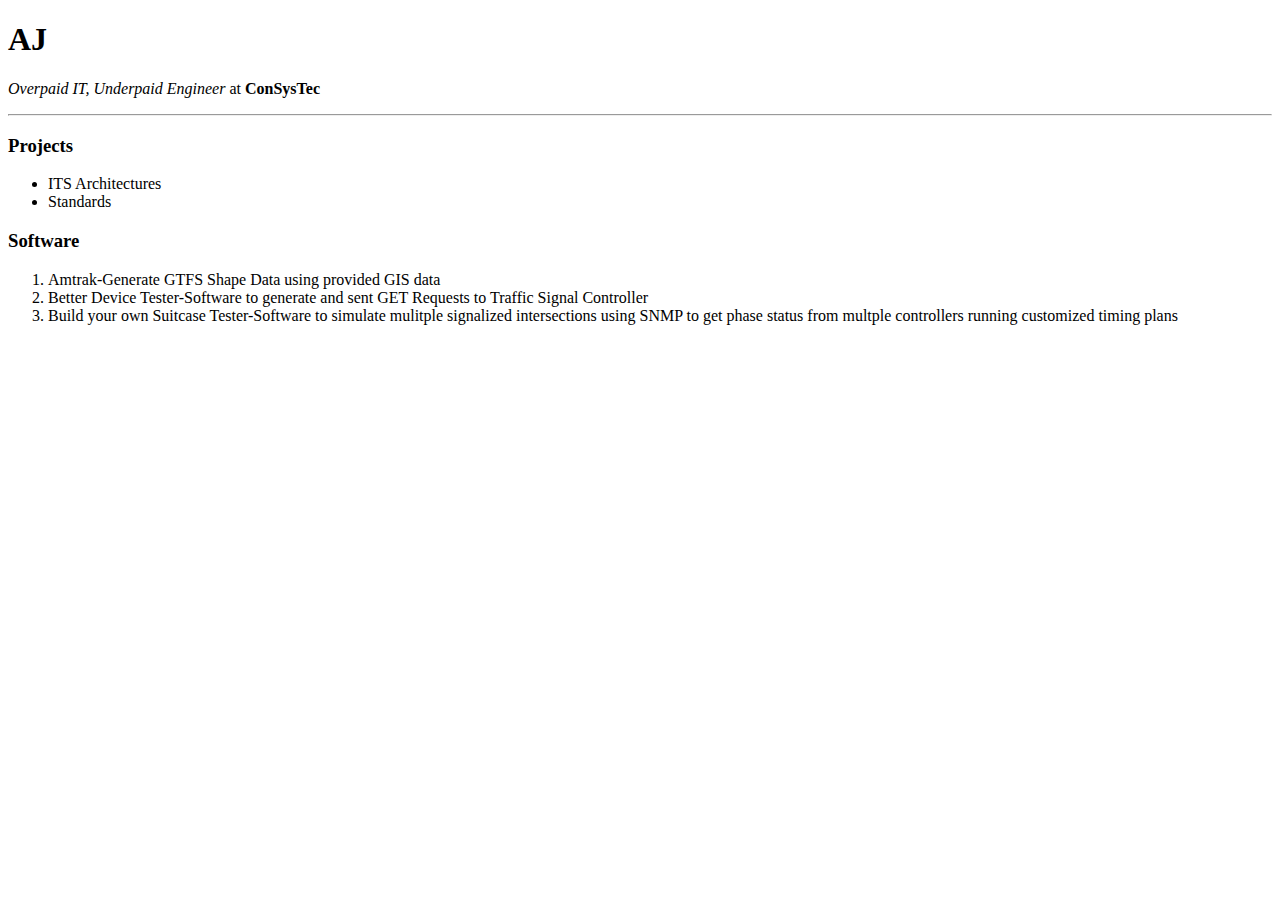
==== index.html @ a5a00010 "Add files via upload" ====
<!DOCTYPE html>
<html>
<head>
<meta charset= "utf-8">
<title>Lahiri Resume</title>
</head>
<body>
<h1>AJ</h1>
<p><em>Overpaid IT, Underpaid Engineer</em> at <strong>ConSysTec</strong></p>
<hr>
<h3>Projects</h3>
<ul>
<li>ITS Architectures</li>
<li>Standards</li>
</ul>
<h3>Software</h3>
<ol>
<li>Amtrak-Generate GTFS Shape Data using provided GIS data</li>
<li>Better Device Tester-Software to generate and sent GET Requests to Traffic Signal Controller</li>
<li>Build your own Suitcase Tester-Software to simulate mulitple signalized intersections using SNMP to get phase status from multple controllers running customized timing plans</li>
</body>
</html>
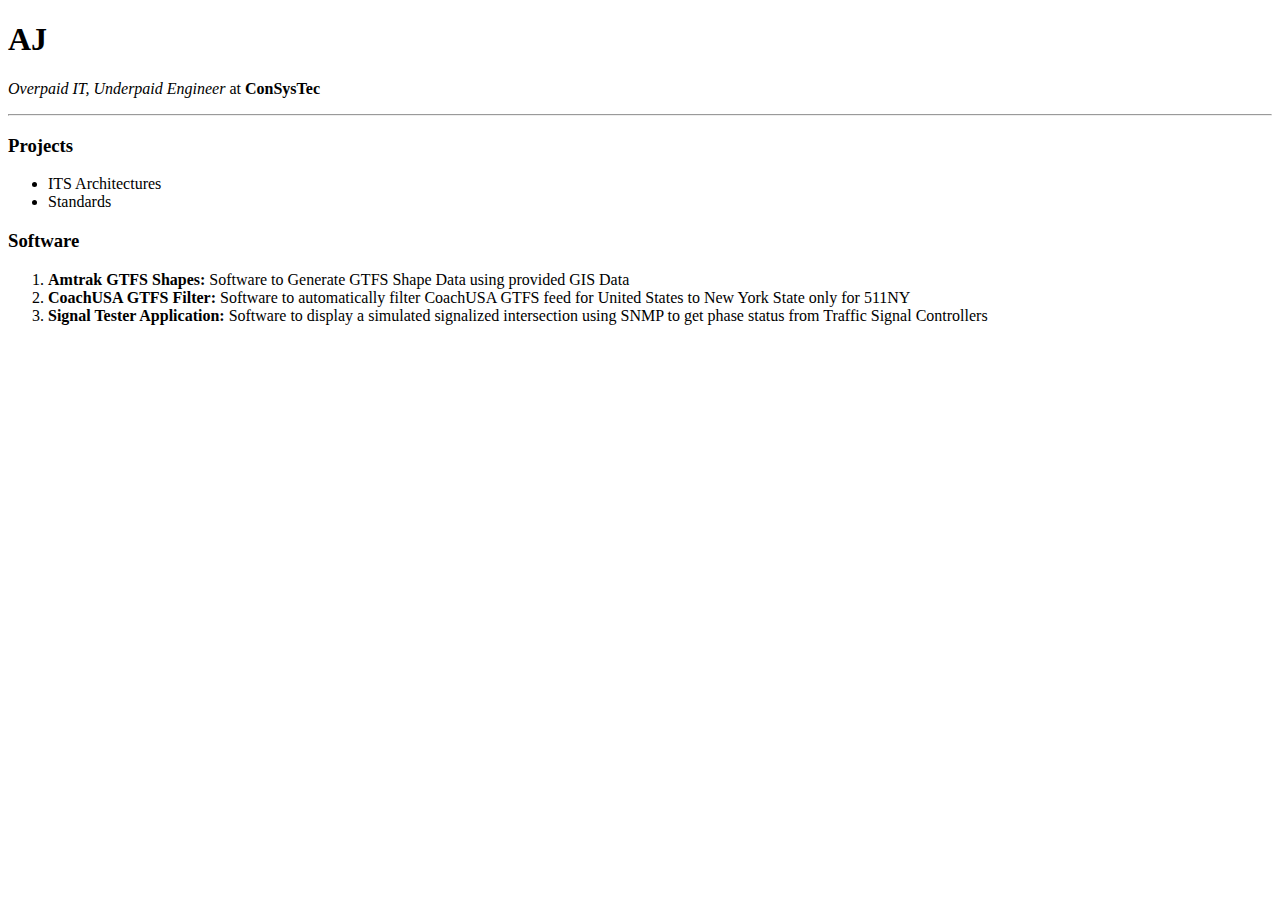
==== commit 2dc92701: "test of editor" ====
--- a/index.html
+++ b/index.html
@@ -15,8 +15,8 @@
 </ul>
 <h3>Software</h3>
 <ol>
-<li>Amtrak-Generate GTFS Shape Data using provided GIS data</li>
-<li>Better Device Tester-Software to generate and sent GET Requests to Traffic Signal Controller</li>
-<li>Build your own Suitcase Tester-Software to simulate mulitple signalized intersections using SNMP to get phase status from multple controllers running customized timing plans</li>
+<li><b>Amtrak GTFS Shapes:</b> Software to Generate GTFS Shape Data using provided GIS Data</li>
+<li><b>CoachUSA GTFS Filter:</b> Software to automatically filter CoachUSA GTFS feed for United States to New York State only for 511NY</li>
+<li><b>Signal Tester Application:</b> Software to display a simulated signalized intersection using SNMP to get phase status from Traffic Signal Controllers</li>
 </body>
 </html>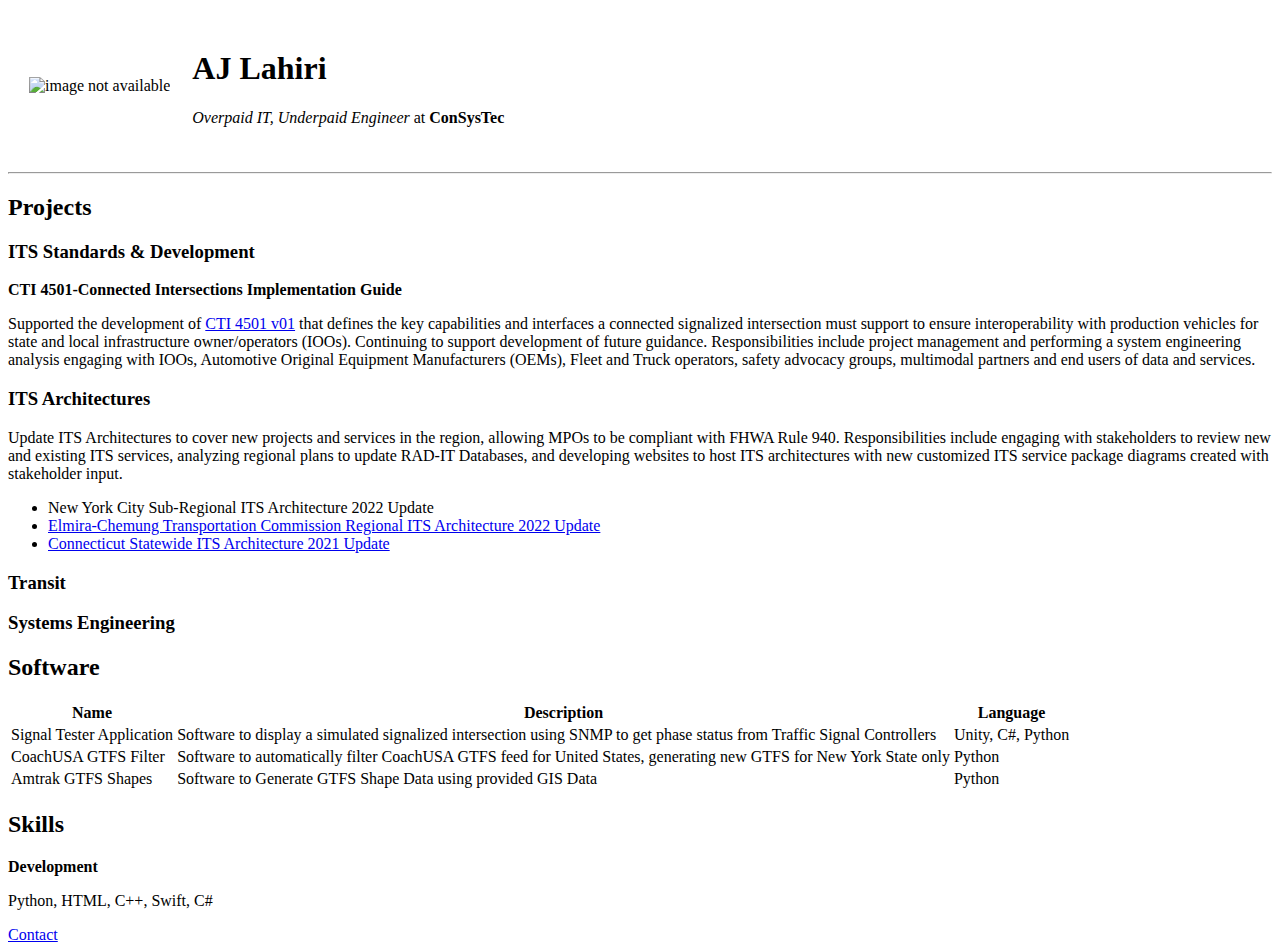
==== commit a9dc1de1: "HTML code" ====
--- a/index.html
+++ b/index.html
@@ -2,21 +2,64 @@
 <html>
 <head>
 <meta charset= "utf-8">
-<title>Lahiri Resume</title>
+<title>AJ Lahiri</title>
 </head>
 <body>
-<h1>AJ</h1>
-<p><em>Overpaid IT, Underpaid Engineer</em> at <strong>ConSysTec</strong></p>
+<table cellspacing='20'>
+<tr>
+	<td>
+	<img src="https://media-exp1.licdn.com/dms/image/C4E03AQGTj-ZxGMjf5g/profile-displayphoto-shrink_800_800/0/1611633898856?e=1658966400&v=beta&t=YtFZp6g93_O-EmGG0qXNmJDxPyeq_vvZOmaf5K97eIM" alt="image not available" width = "200" height = "200">
+	</td>
+	<td>
+		<h1>AJ Lahiri</h1>
+		<p><em>Overpaid IT, Underpaid Engineer</em> at <strong>ConSysTec</strong></p>
+	</td>
+</tr>
+</table>
 <hr>
-<h3>Projects</h3>
+<h2>Projects</h2>
+<h3>ITS Standards & Development</h3>
+<p><b>CTI 4501-Connected Intersections Implementation Guide</b><p>
+<p>Supported the development of <a href="https://www.ite.org/pub/?id=76270782%2DB7E4%2D7F75%2DBC72%2DD5E318B14C9A"> CTI 4501 v01</a> that defines the key capabilities and interfaces a connected signalized intersection must support to ensure interoperability with production vehicles for state and local infrastructure owner/operators (IOOs). Continuing to support development of future guidance. Responsibilities include project management and performing a system engineering analysis engaging with IOOs, Automotive Original Equipment Manufacturers (OEMs), Fleet and Truck operators, safety advocacy groups, multimodal partners and end users of data and services.</p> 
+<h3>ITS Architectures</h3>
+<p>Update ITS Architectures to cover new projects and services in the region, allowing MPOs to be compliant with FHWA Rule 940. Responsibilities include engaging with stakeholders to review new and existing ITS services, analyzing regional plans to update RAD-IT Databases, and developing websites to host ITS architectures with new customized ITS service package diagrams created with stakeholder input. </p>
 <ul>
-<li>ITS Architectures</li>
-<li>Standards</li>
+<li>New York City Sub-Regional ITS Architecture 2022 Update</li>
+<li><a href="https://consystec.com/ectc2022draft/web/index.htm">Elmira-Chemung Transportation Commission Regional ITS Architecture 2022 Update</a></li>
+<li><a href="https://consystec.com/ct2021/web/index.htm">Connecticut Statewide ITS Architecture 2021 Update</a></li>
 </ul>
-<h3>Software</h3>
-<ol>
-<li><b>Amtrak GTFS Shapes:</b> Software to Generate GTFS Shape Data using provided GIS Data</li>
-<li><b>CoachUSA GTFS Filter:</b> Software to automatically filter CoachUSA GTFS feed for United States to New York State only for 511NY</li>
-<li><b>Signal Tester Application:</b> Software to display a simulated signalized intersection using SNMP to get phase status from Traffic Signal Controllers</li>
+<h3>Transit</h3>
+<h3>Systems Engineering</h3>
+<h2>Software</h2>
+<table>
+	<thead>
+	<tr>
+		<th>Name</th>
+		<th>Description</th>
+		<th>Language</th>
+	</tr>
+	<tbody>
+	<tr>
+		<td>Signal Tester Application</td>
+		<td>Software to display a simulated signalized intersection using SNMP to get phase status from Traffic Signal Controllers</td>
+		<td>Unity, C#, Python</td>
+	</tr>
+	<tr>
+		<td>CoachUSA GTFS Filter</td>
+		<td>Software to automatically filter CoachUSA GTFS feed for United States, generating new GTFS for New York State only</td>
+		<td>Python</td>
+	</tr>
+	<tr>
+		<td>Amtrak GTFS Shapes</td>
+		<td>Software to Generate GTFS Shape Data using provided GIS Data</td>
+		<td>Python</td>
+	</tr>
+	</tbody>
+</table>
+<h2>Skills</h2>
+<p><b>Development</b></p>
+<p> Python, HTML, C++, Swift, C#</p>
+
+<a href="contact.html">Contact</a>
 </body>
 </html>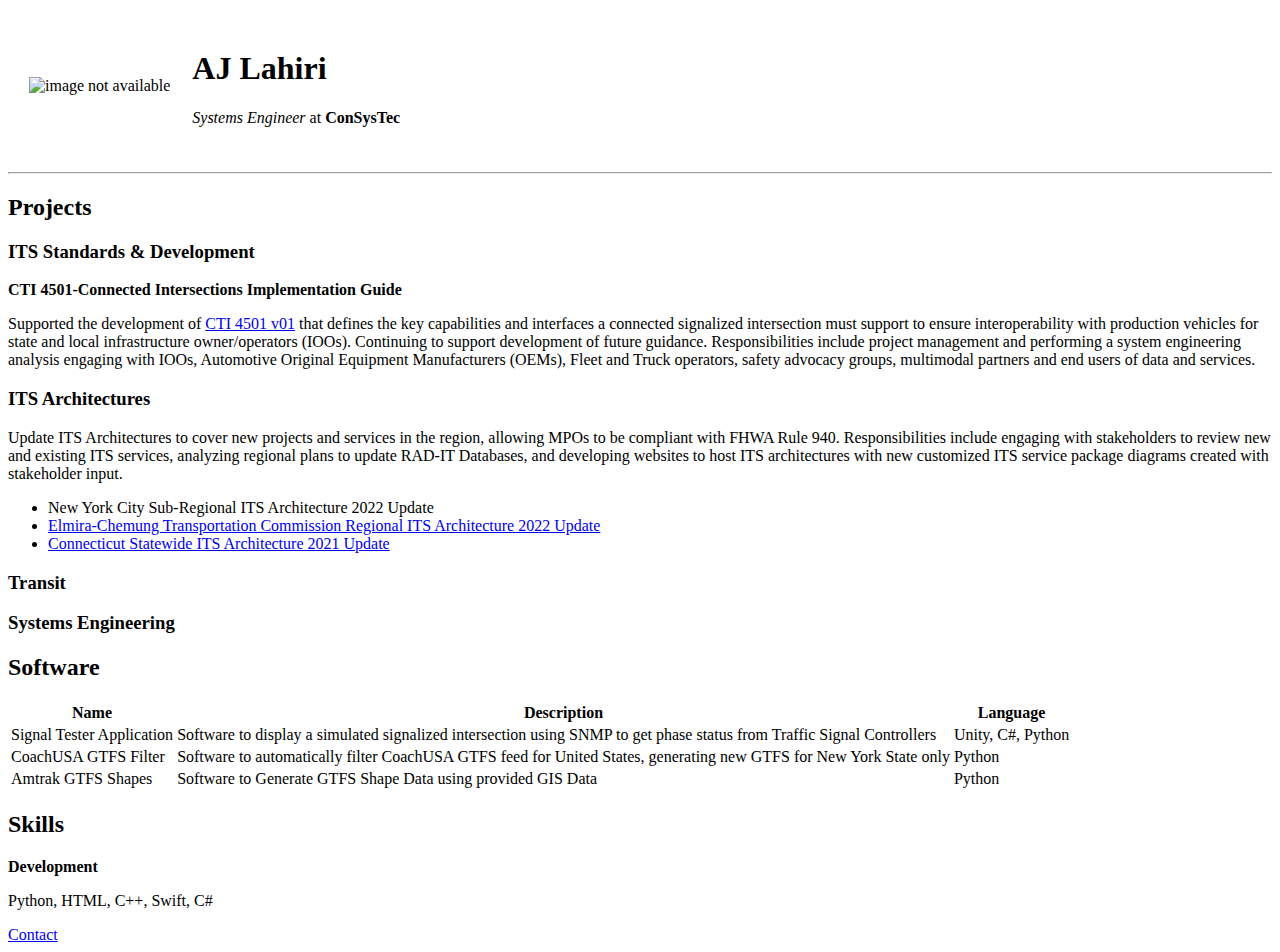
==== commit 2ef2d409: "Add files via upload" ====
--- a/index.html
+++ b/index.html
@@ -12,7 +12,7 @@
 	</td>
 	<td>
 		<h1>AJ Lahiri</h1>
-		<p><em>Overpaid IT, Underpaid Engineer</em> at <strong>ConSysTec</strong></p>
+		<p><em>Systems Engineer</em> at <strong>ConSysTec</strong></p>
 	</td>
 </tr>
 </table>
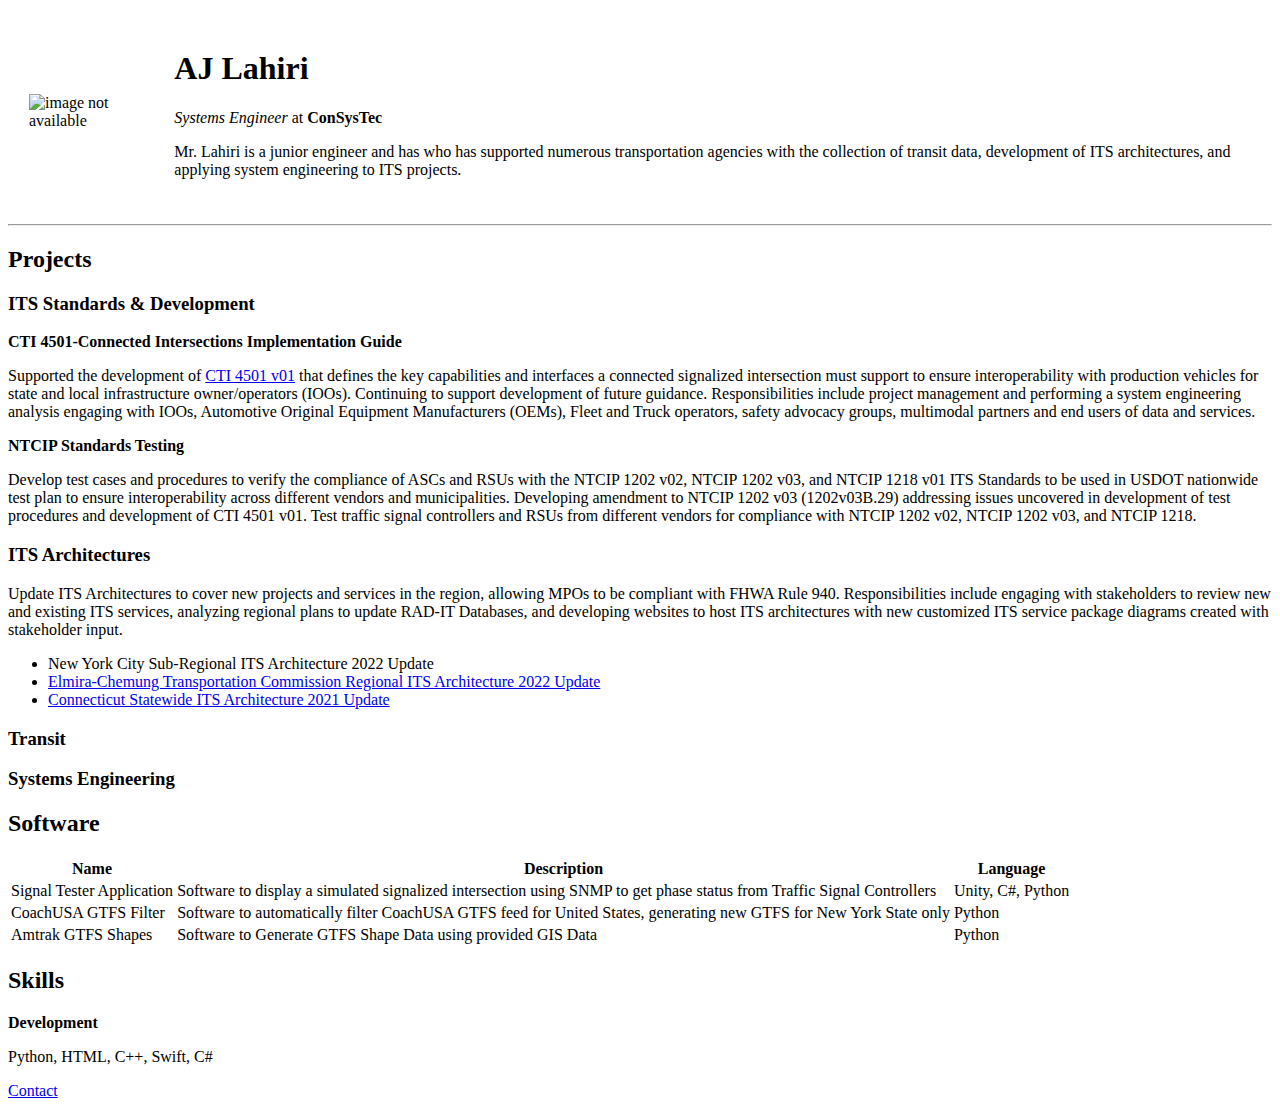
==== commit 6516c8a1: "more" ====
--- a/index.html
+++ b/index.html
@@ -13,6 +13,7 @@
 	<td>
 		<h1>AJ Lahiri</h1>
 		<p><em>Systems Engineer</em> at <strong>ConSysTec</strong></p>
+		<p>Mr. Lahiri is a junior engineer and has who has supported numerous transportation agencies with the collection of transit data, development of ITS architectures, and applying system engineering to ITS projects.</p>
 	</td>
 </tr>
 </table>
@@ -21,6 +22,10 @@
 <h3>ITS Standards & Development</h3>
 <p><b>CTI 4501-Connected Intersections Implementation Guide</b><p>
 <p>Supported the development of <a href="https://www.ite.org/pub/?id=76270782%2DB7E4%2D7F75%2DBC72%2DD5E318B14C9A"> CTI 4501 v01</a> that defines the key capabilities and interfaces a connected signalized intersection must support to ensure interoperability with production vehicles for state and local infrastructure owner/operators (IOOs). Continuing to support development of future guidance. Responsibilities include project management and performing a system engineering analysis engaging with IOOs, Automotive Original Equipment Manufacturers (OEMs), Fleet and Truck operators, safety advocacy groups, multimodal partners and end users of data and services.</p> 
+<p><b>NTCIP Standards Testing</b></p>
+
+<p>Develop test cases and procedures to verify the compliance of ASCs and RSUs with the NTCIP 1202 v02, NTCIP 1202 v03, and NTCIP 1218 v01 ITS Standards to be used in USDOT nationwide test plan to ensure interoperability across different vendors and municipalities. Developing amendment to NTCIP 1202 v03 (1202v03B.29) addressing issues uncovered in development of test procedures and development of CTI 4501 v01. Test traffic signal controllers and RSUs from different vendors for compliance with NTCIP 1202 v02, NTCIP 1202 v03, and NTCIP 1218.</p>
+
 <h3>ITS Architectures</h3>
 <p>Update ITS Architectures to cover new projects and services in the region, allowing MPOs to be compliant with FHWA Rule 940. Responsibilities include engaging with stakeholders to review new and existing ITS services, analyzing regional plans to update RAD-IT Databases, and developing websites to host ITS architectures with new customized ITS service package diagrams created with stakeholder input. </p>
 <ul>
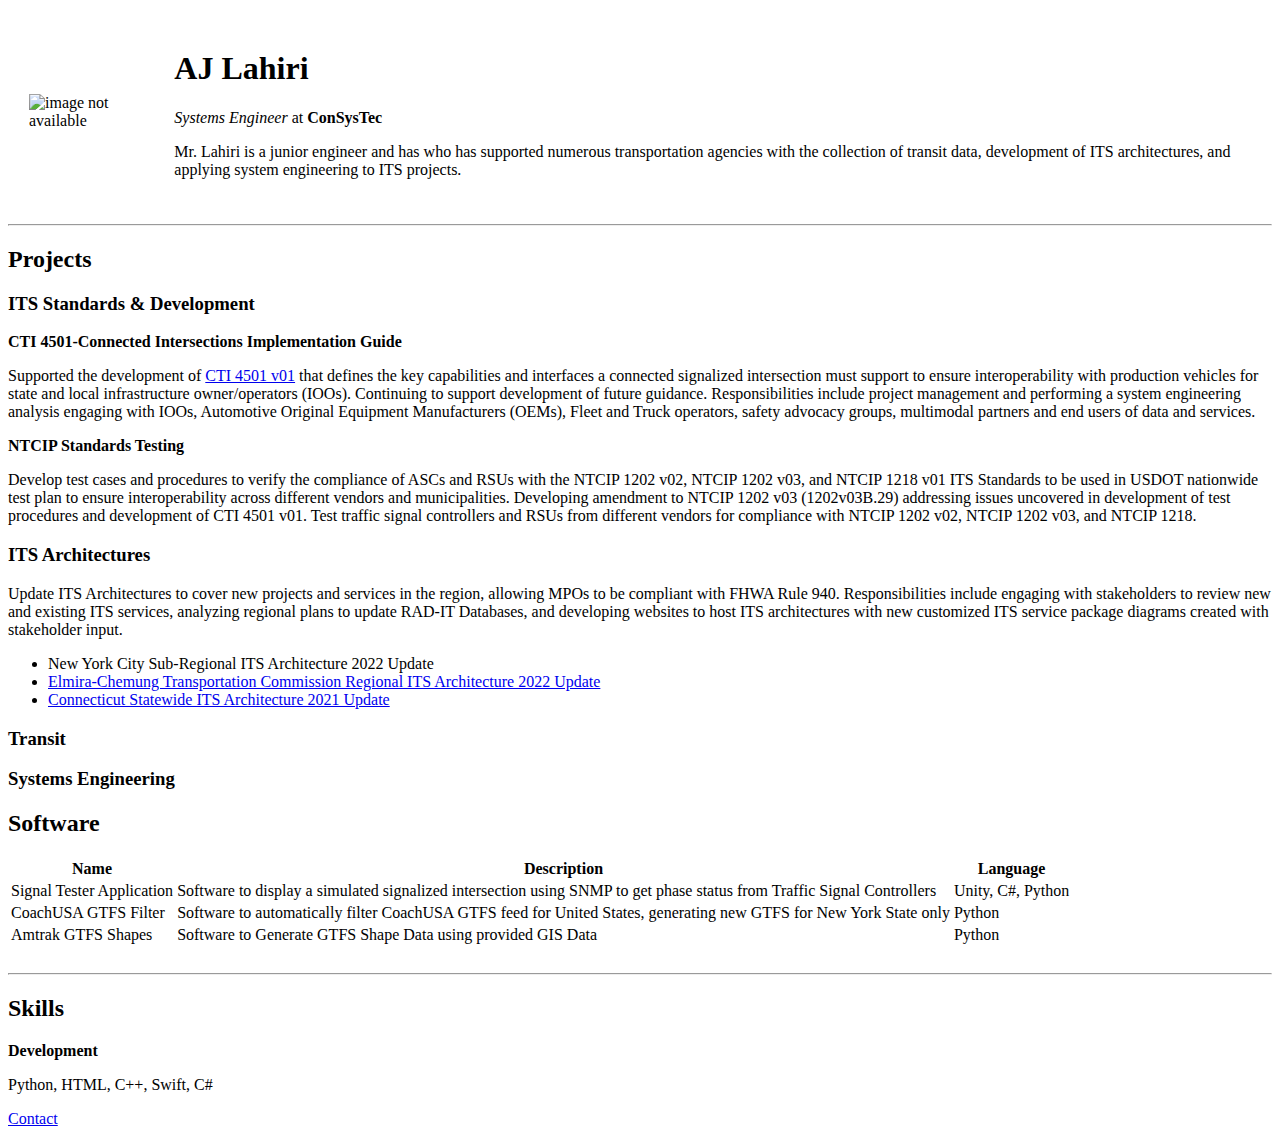
==== commit 2276bafa: "updated for css" ====
--- a/index.html
+++ b/index.html
@@ -3,7 +3,21 @@
 <head>
 <meta charset= "utf-8">
 <title>AJ Lahiri</title>
+<link rel="stylesheet" href="css/styles.css">
+<!-- <style>
+	body {
+		background-color: #B3E8E5;
+	}
+	hr {
+		border-style: none;
+		border-top-style: dotted;
+		border-color: grey;
+		border-width: 5px;
+		width: 5%;
+	}
+</style> internal css-->
 </head>
+<!-- <body style="background-color: #B3E8E5;"> inline css-->
 <body>
 <table cellspacing='20'>
 <tr>
@@ -19,20 +33,21 @@
 </table>
 <hr>
 <h2>Projects</h2>
+
 <h3>ITS Standards & Development</h3>
-<p><b>CTI 4501-Connected Intersections Implementation Guide</b><p>
-<p>Supported the development of <a href="https://www.ite.org/pub/?id=76270782%2DB7E4%2D7F75%2DBC72%2DD5E318B14C9A"> CTI 4501 v01</a> that defines the key capabilities and interfaces a connected signalized intersection must support to ensure interoperability with production vehicles for state and local infrastructure owner/operators (IOOs). Continuing to support development of future guidance. Responsibilities include project management and performing a system engineering analysis engaging with IOOs, Automotive Original Equipment Manufacturers (OEMs), Fleet and Truck operators, safety advocacy groups, multimodal partners and end users of data and services.</p> 
-<p><b>NTCIP Standards Testing</b></p>
-
-<p>Develop test cases and procedures to verify the compliance of ASCs and RSUs with the NTCIP 1202 v02, NTCIP 1202 v03, and NTCIP 1218 v01 ITS Standards to be used in USDOT nationwide test plan to ensure interoperability across different vendors and municipalities. Developing amendment to NTCIP 1202 v03 (1202v03B.29) addressing issues uncovered in development of test procedures and development of CTI 4501 v01. Test traffic signal controllers and RSUs from different vendors for compliance with NTCIP 1202 v02, NTCIP 1202 v03, and NTCIP 1218.</p>
+	<p><b>CTI 4501-Connected Intersections Implementation Guide</b><p>
+		<p>Supported the development of <a href="https://www.ite.org/pub/?id=76270782%2DB7E4%2D7F75%2DBC72%2DD5E318B14C9A"> CTI 4501 v01</a> that defines the key capabilities and interfaces a connected signalized intersection must support to ensure interoperability with production vehicles for state and local infrastructure owner/operators (IOOs). Continuing to support development of future guidance. Responsibilities include project management and performing a system engineering analysis engaging with IOOs, Automotive Original Equipment Manufacturers (OEMs), Fleet and Truck operators, safety advocacy groups, multimodal partners and end users of data and services.</p> 
+	
+	<p><b>NTCIP Standards Testing</b></p>
+		<p>Develop test cases and procedures to verify the compliance of ASCs and RSUs with the NTCIP 1202 v02, NTCIP 1202 v03, and NTCIP 1218 v01 ITS Standards to be used in USDOT nationwide test plan to ensure interoperability across different vendors and municipalities. Developing amendment to NTCIP 1202 v03 (1202v03B.29) addressing issues uncovered in development of test procedures and development of CTI 4501 v01. Test traffic signal controllers and RSUs from different vendors for compliance with NTCIP 1202 v02, NTCIP 1202 v03, and NTCIP 1218.</p>
 
 <h3>ITS Architectures</h3>
-<p>Update ITS Architectures to cover new projects and services in the region, allowing MPOs to be compliant with FHWA Rule 940. Responsibilities include engaging with stakeholders to review new and existing ITS services, analyzing regional plans to update RAD-IT Databases, and developing websites to host ITS architectures with new customized ITS service package diagrams created with stakeholder input. </p>
-<ul>
-<li>New York City Sub-Regional ITS Architecture 2022 Update</li>
-<li><a href="https://consystec.com/ectc2022draft/web/index.htm">Elmira-Chemung Transportation Commission Regional ITS Architecture 2022 Update</a></li>
-<li><a href="https://consystec.com/ct2021/web/index.htm">Connecticut Statewide ITS Architecture 2021 Update</a></li>
-</ul>
+	<p>Update ITS Architectures to cover new projects and services in the region, allowing MPOs to be compliant with FHWA Rule 940. Responsibilities include engaging with stakeholders to review new and existing ITS services, analyzing regional plans to update RAD-IT Databases, and developing websites to host ITS architectures with new customized ITS service package diagrams created with stakeholder input. </p>
+		<ul>
+		<li>New York City Sub-Regional ITS Architecture 2022 Update</li>
+		<li><a href="https://consystec.com/ectc2022draft/web/index.htm">Elmira-Chemung Transportation Commission Regional ITS Architecture 2022 Update</a></li>
+		<li><a href="https://consystec.com/ct2021/web/index.htm">Connecticut Statewide ITS Architecture 2021 Update</a></li>
+		</ul>
 <h3>Transit</h3>
 <h3>Systems Engineering</h3>
 <h2>Software</h2>
@@ -61,6 +76,8 @@
 	</tr>
 	</tbody>
 </table>
+<br>
+<hr>
 <h2>Skills</h2>
 <p><b>Development</b></p>
 <p> Python, HTML, C++, Swift, C#</p>
